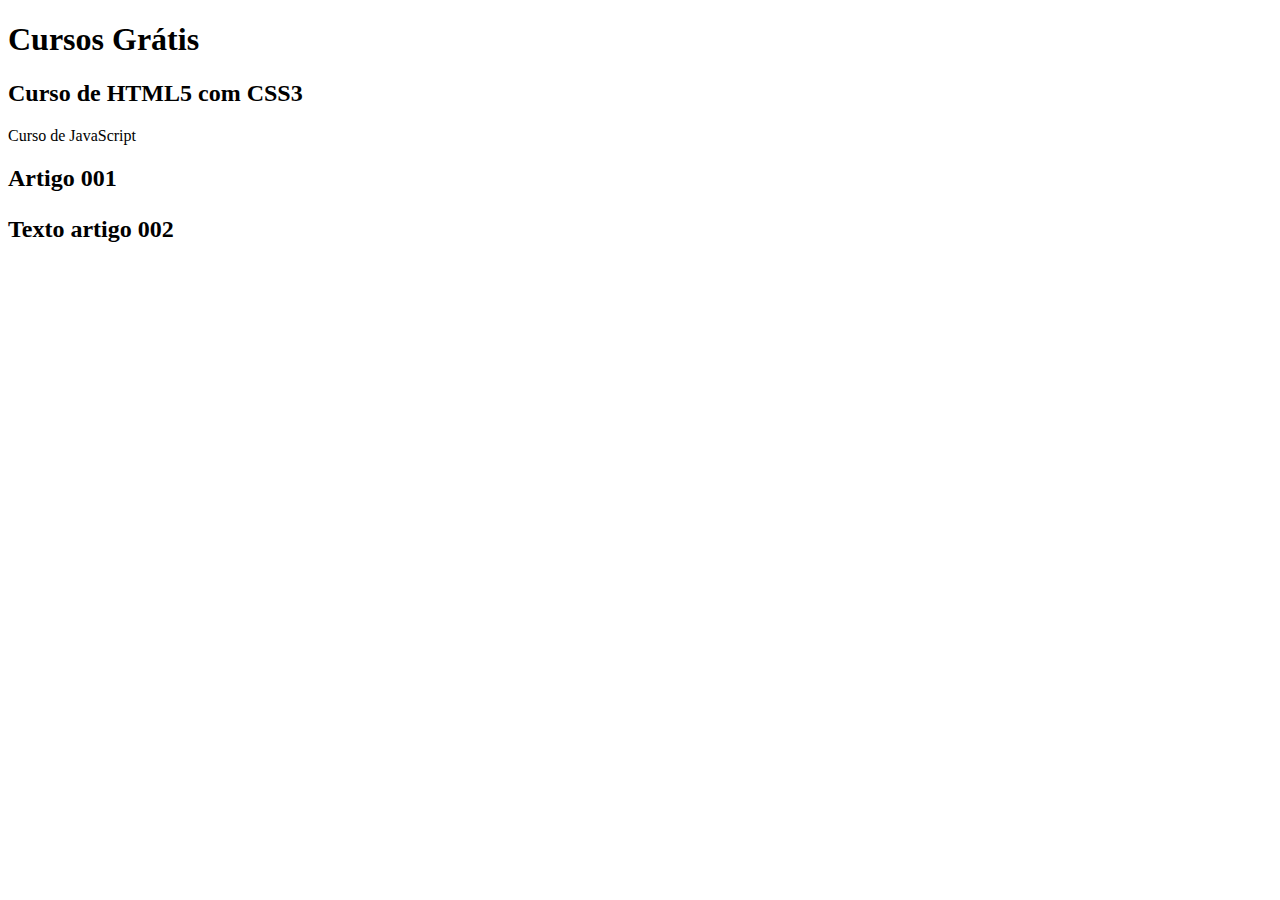
==== INDEX.HTML @ e2bcc296 "comecei a escrever conteudo" ====
<!DOCTYPE html>
<html lang="pt-br">
<head>
    <meta charset="UTF-8">
    <meta name="viewport" content="width=device-width, initial-scale=1.0">
    <title>Titulo do site</title>
</head>
<body>
    <main>
        <header>
            <h1>Cursos Grátis</h1>
        </header>
        <article>
            <h2>Curso de HTML5 com CSS3</h2>
                <p>Curso de JavaScript</p>
        <article>
            <h2>Artigo 001 
                <p>Texto artigo 002</p>
            </h2>
        </article>
    </main>
</body>
</html>
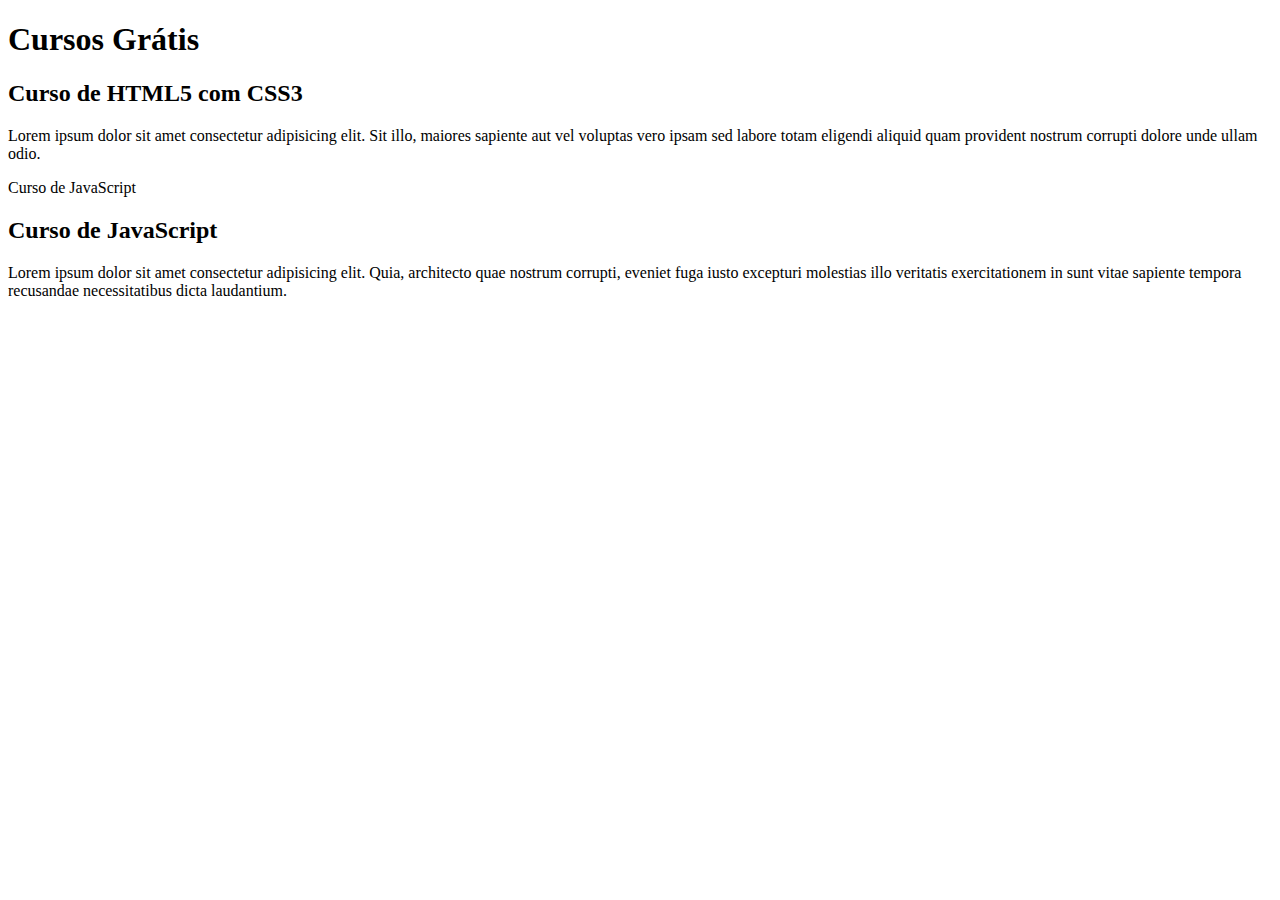
==== commit 90d4889b: "comecei a escrever o conteúdo ." ====
--- a/INDEX.HTML
+++ b/INDEX.HTML
@@ -12,11 +12,11 @@
         </header>
         <article>
             <h2>Curso de HTML5 com CSS3</h2>
+            <p>Lorem ipsum dolor sit amet consectetur adipisicing elit. Sit illo, maiores sapiente aut vel voluptas vero ipsam sed labore totam eligendi aliquid quam provident nostrum corrupti dolore unde ullam odio.</p>
                 <p>Curso de JavaScript</p>
         <article>
-            <h2>Artigo 001 
-                <p>Texto artigo 002</p>
-            </h2>
+            <h2>Curso  de JavaScript</h2>
+                <p>Lorem ipsum dolor sit amet consectetur adipisicing elit. Quia, architecto quae nostrum corrupti, eveniet fuga iusto excepturi molestias illo veritatis exercitationem in sunt vitae sapiente tempora recusandae necessitatibus dicta laudantium.</p>
         </article>
     </main>
 </body>
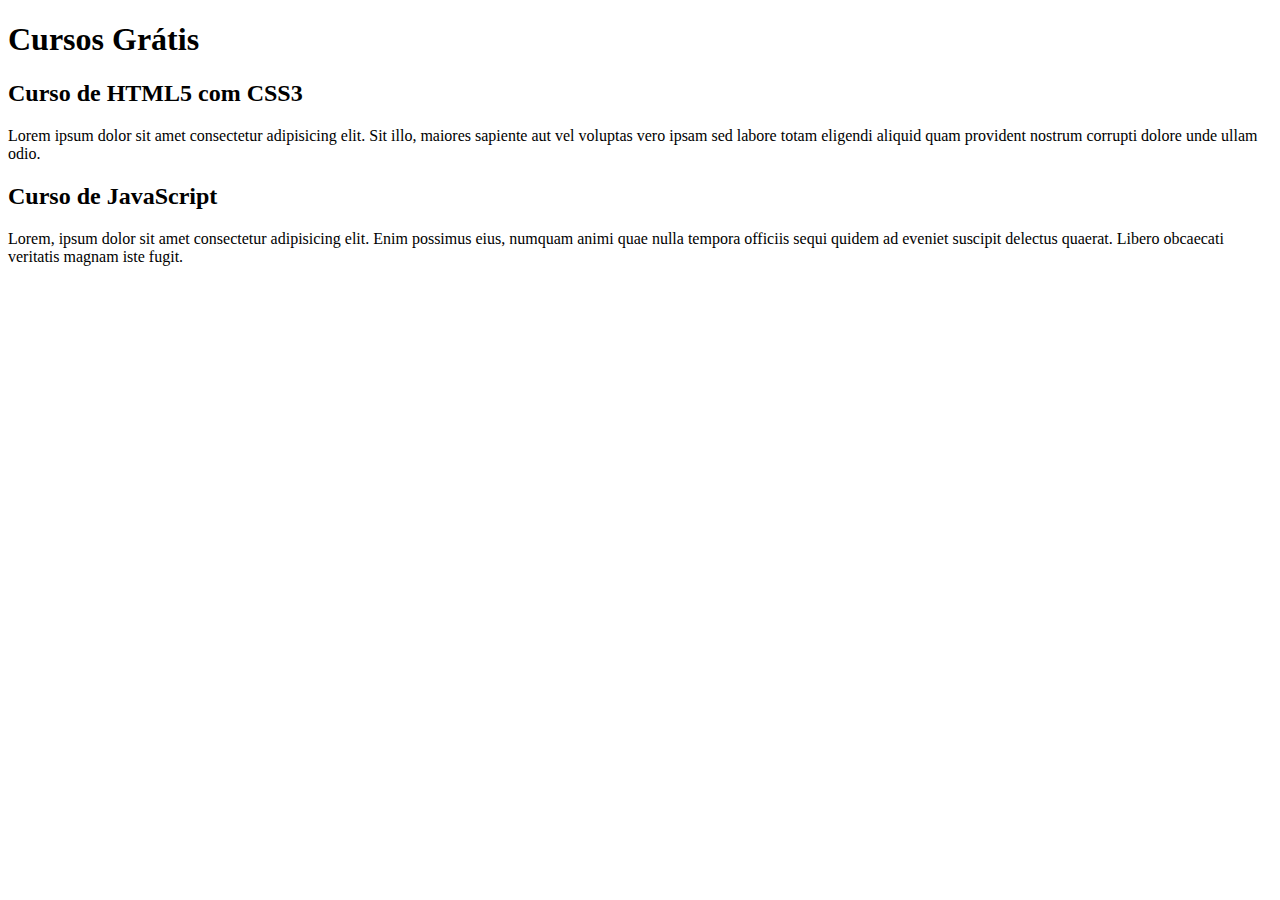
==== commit 74a8a69a: "comecei a escrever conteúdo." ====
--- a/INDEX.HTML
+++ b/INDEX.HTML
@@ -12,11 +12,16 @@
         </header>
         <article>
             <h2>Curso de HTML5 com CSS3</h2>
-            <p>Lorem ipsum dolor sit amet consectetur adipisicing elit. Sit illo, maiores sapiente aut vel voluptas vero ipsam sed labore totam eligendi aliquid quam provident nostrum corrupti dolore unde ullam odio.</p>
-                <p>Curso de JavaScript</p>
+            <p>Lorem ipsum dolor sit amet consectetur adipisicing elit. Sit illo, maiores sapiente aut vel voluptas vero ipsam sed labore totam eligendi aliquid quam provident nostrum corrupti dolore unde ullam odio.
         <article>
-            <h2>Curso  de JavaScript</h2>
-                <p>Lorem ipsum dolor sit amet consectetur adipisicing elit. Quia, architecto quae nostrum corrupti, eveniet fuga iusto excepturi molestias illo veritatis exercitationem in sunt vitae sapiente tempora recusandae necessitatibus dicta laudantium.</p>
+            <article>
+                <h2>Curso  de JavaScript</h2>
+                <p>Lorem, ipsum dolor sit amet consectetur adipisicing elit. Enim possimus eius, numquam animi quae nulla tempora officiis sequi quidem ad eveniet suscipit delectus quaerat. Libero obcaecati veritatis magnam iste fugit.</p>
+
+            </article>
+         
+                
+            
         </article>
     </main>
 </body>
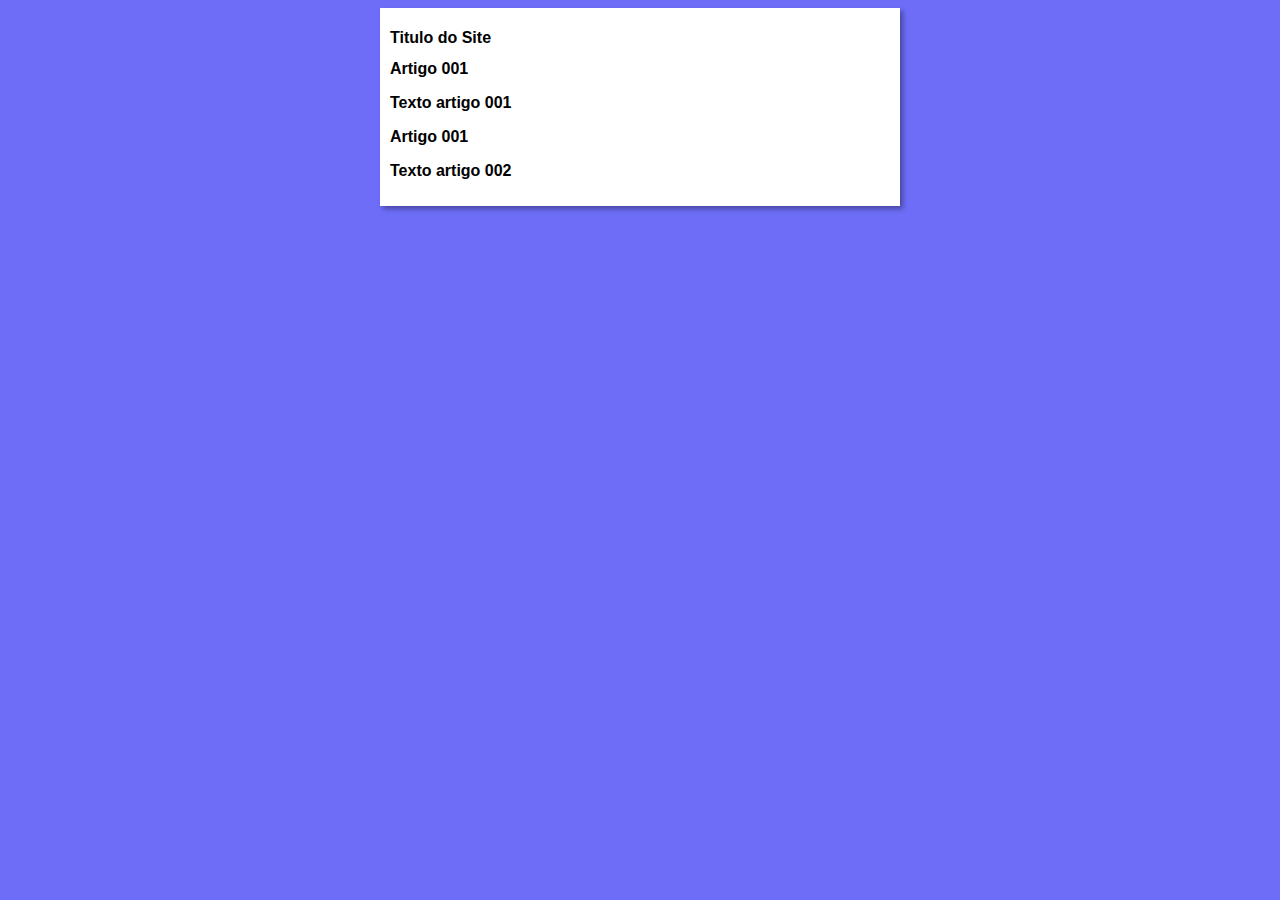
==== commit 7d602c34: "iniciei o design" ====
--- a/INDEX.HTML
+++ b/INDEX.HTML
@@ -4,24 +4,20 @@
     <meta charset="UTF-8">
     <meta name="viewport" content="width=device-width, initial-scale=1.0">
     <title>Titulo do site</title>
+    <link rel="stylesheet" href="estilos/style.css">
 </head>
 <body>
     <main>
         <header>
-            <h1>Cursos Grátis</h1>
+            <h1>Titulo do Site</h1>
         </header>
         <article>
-            <h2>Curso de HTML5 com CSS3</h2>
-            <p>Lorem ipsum dolor sit amet consectetur adipisicing elit. Sit illo, maiores sapiente aut vel voluptas vero ipsam sed labore totam eligendi aliquid quam provident nostrum corrupti dolore unde ullam odio.
+            <h2>Artigo 001
+                <p>Texto artigo 001</p>
         <article>
-            <article>
-                <h2>Curso  de JavaScript</h2>
-                <p>Lorem, ipsum dolor sit amet consectetur adipisicing elit. Enim possimus eius, numquam animi quae nulla tempora officiis sequi quidem ad eveniet suscipit delectus quaerat. Libero obcaecati veritatis magnam iste fugit.</p>
-
-            </article>
-         
-                
-            
+            <h2>Artigo 001 
+                <p>Texto artigo 002</p>
+            </h2>
         </article>
     </main>
 </body>
--- a/estilos/style.css
+++ b/estilos/style.css
@@ -0,0 +1,17 @@
+* {
+    font-family: Arial, Helvetica, sans-serif;
+    font-size: 16px;
+}
+
+body {
+    background-color: rgb(109, 109, 248);
+
+}
+
+main{
+    background-color: white;
+    width: 500px;
+    margin: auto;
+    padding: 10px;
+    box-shadow: 3px 3px 5px rgba(0, 0, 0, 0.349)
+}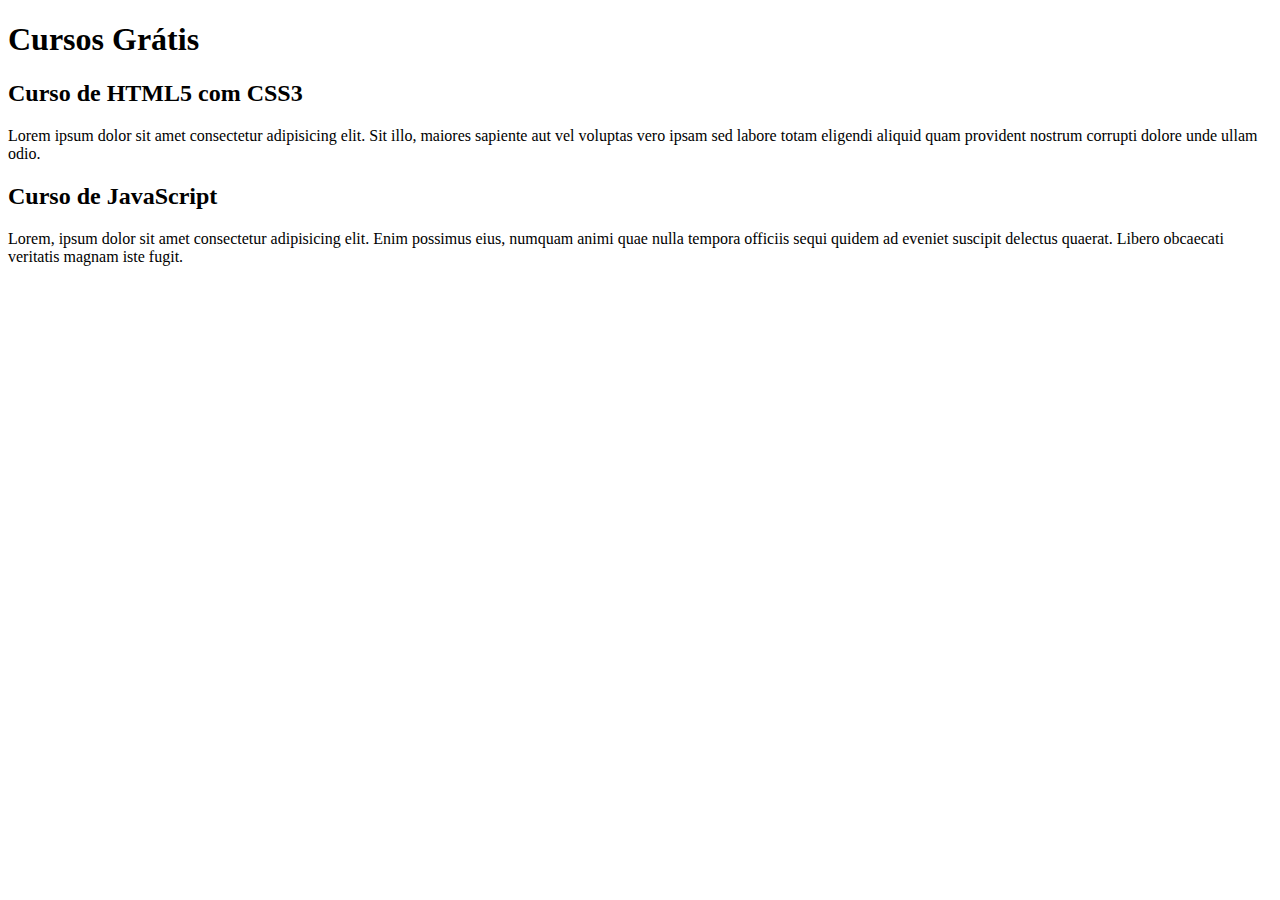
==== commit e0894b15: "Update INDEX.HTML" ====
--- a/INDEX.HTML
+++ b/INDEX.HTML
@@ -3,21 +3,25 @@
 <head>
     <meta charset="UTF-8">
     <meta name="viewport" content="width=device-width, initial-scale=1.0">
-    <title>Titulo do site</title>
-    <link rel="stylesheet" href="estilos/style.css">
+    <title>Site cursoeVideo</title>
 </head>
 <body>
     <main>
         <header>
-            <h1>Titulo do Site</h1>
+            <h1>Cursos Grátis</h1>
         </header>
         <article>
-            <h2>Artigo 001
-                <p>Texto artigo 001</p>
+            <h2>Curso de HTML5 com CSS3</h2>
+            <p>Lorem ipsum dolor sit amet consectetur adipisicing elit. Sit illo, maiores sapiente aut vel voluptas vero ipsam sed labore totam eligendi aliquid quam provident nostrum corrupti dolore unde ullam odio.
         <article>
-            <h2>Artigo 001 
-                <p>Texto artigo 002</p>
-            </h2>
+            <article>
+                <h2>Curso  de JavaScript</h2>
+                <p>Lorem, ipsum dolor sit amet consectetur adipisicing elit. Enim possimus eius, numquam animi quae nulla tempora officiis sequi quidem ad eveniet suscipit delectus quaerat. Libero obcaecati veritatis magnam iste fugit.</p>
+
+            </article>
+         
+                
+            
         </article>
     </main>
 </body>
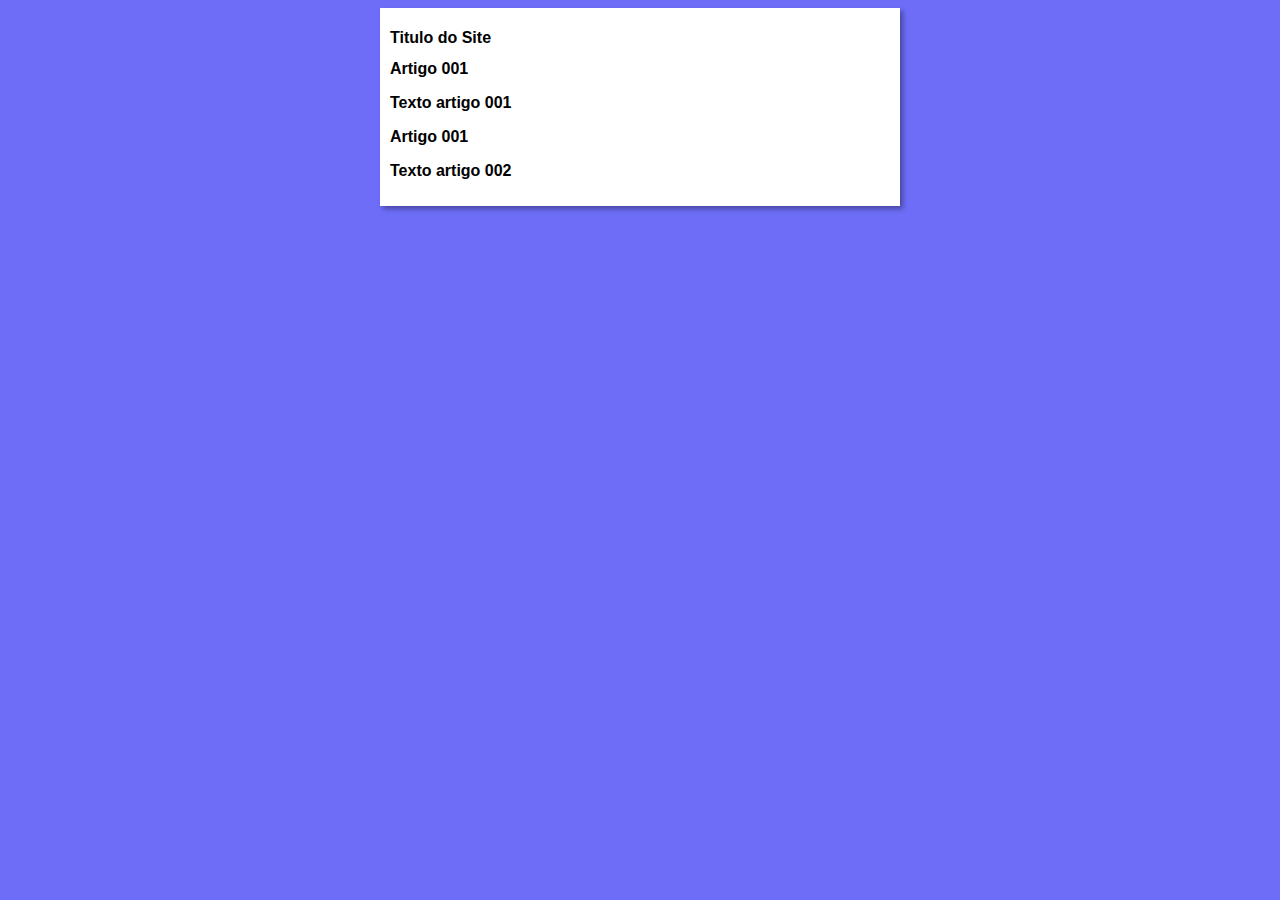
==== commit a580821d: "Update INDEX.HTML" ====
--- a/INDEX.HTML
+++ b/INDEX.HTML
@@ -3,25 +3,21 @@
 <head>
     <meta charset="UTF-8">
     <meta name="viewport" content="width=device-width, initial-scale=1.0">
-    <title>Site cursoeVideo</title>
+    <title>Curso em video</title>
+    <link rel="stylesheet" href="estilos/style.css">
 </head>
 <body>
     <main>
         <header>
-            <h1>Cursos Grátis</h1>
+            <h1>Titulo do Site</h1>
         </header>
         <article>
-            <h2>Curso de HTML5 com CSS3</h2>
-            <p>Lorem ipsum dolor sit amet consectetur adipisicing elit. Sit illo, maiores sapiente aut vel voluptas vero ipsam sed labore totam eligendi aliquid quam provident nostrum corrupti dolore unde ullam odio.
+            <h2>Artigo 001
+                <p>Texto artigo 001</p>
         <article>
-            <article>
-                <h2>Curso  de JavaScript</h2>
-                <p>Lorem, ipsum dolor sit amet consectetur adipisicing elit. Enim possimus eius, numquam animi quae nulla tempora officiis sequi quidem ad eveniet suscipit delectus quaerat. Libero obcaecati veritatis magnam iste fugit.</p>
-
-            </article>
-         
-                
-            
+            <h2>Artigo 001 
+                <p>Texto artigo 002</p>
+            </h2>
         </article>
     </main>
 </body>
--- a/estilos/style.css
+++ b/estilos/style.css
@@ -0,0 +1,17 @@
+* {
+    font-family: Arial, Helvetica, sans-serif;
+    font-size: 16px;
+}
+
+body {
+    background-color: rgb(109, 109, 248);
+
+}
+
+main{
+    background-color: white;
+    width: 500px;
+    margin: auto;
+    padding: 10px;
+    box-shadow: 3px 3px 5px rgba(0, 0, 0, 0.349)
+}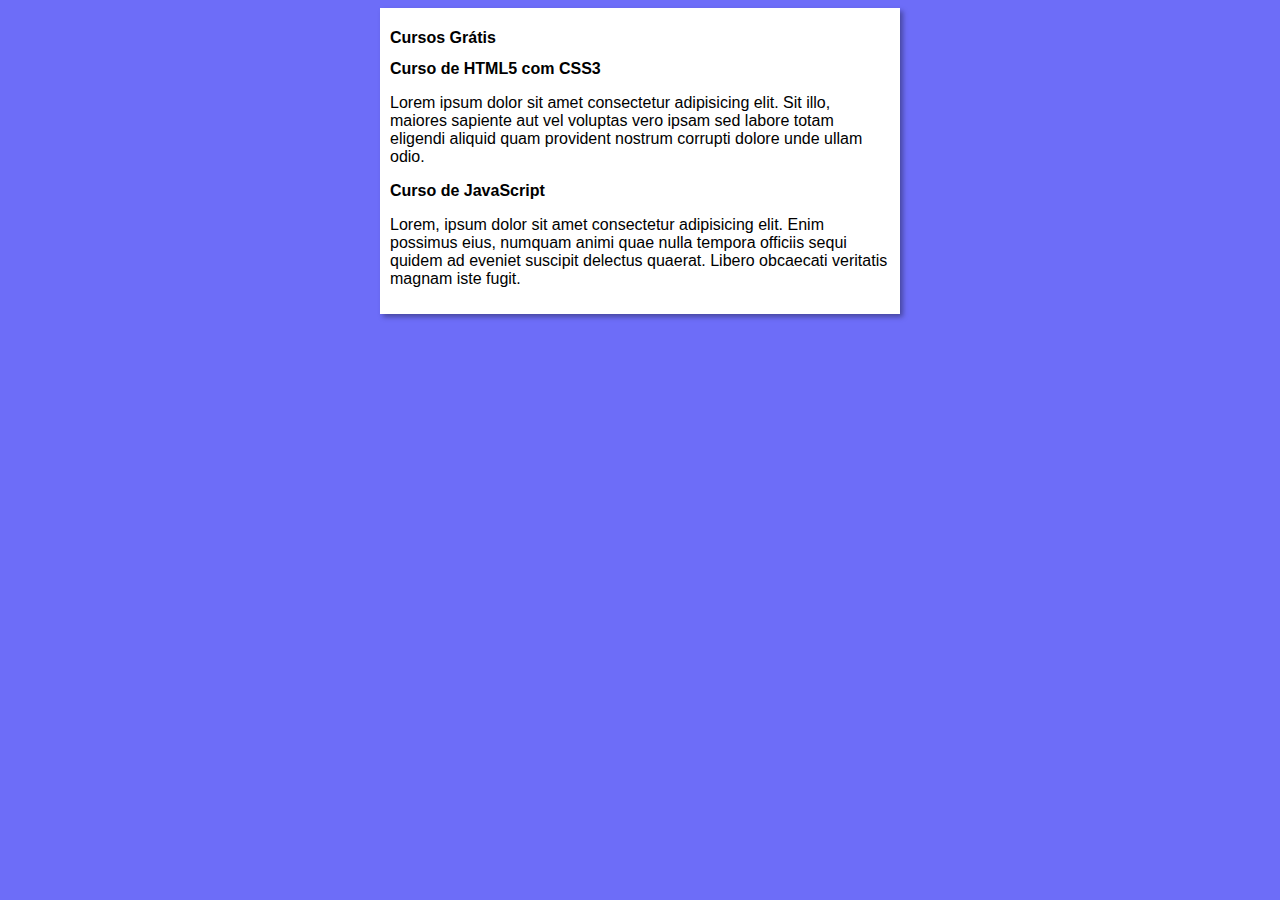
==== commit 3dae3ce1: "Merge branch 'design'" ====
--- a/INDEX.HTML
+++ b/INDEX.HTML
@@ -9,15 +9,20 @@
 <body>
     <main>
         <header>
-            <h1>Titulo do Site</h1>
+            <h1>Cursos Grátis</h1>
         </header>
         <article>
-            <h2>Artigo 001
-                <p>Texto artigo 001</p>
+            <h2>Curso de HTML5 com CSS3</h2>
+            <p>Lorem ipsum dolor sit amet consectetur adipisicing elit. Sit illo, maiores sapiente aut vel voluptas vero ipsam sed labore totam eligendi aliquid quam provident nostrum corrupti dolore unde ullam odio.
         <article>
-            <h2>Artigo 001 
-                <p>Texto artigo 002</p>
-            </h2>
+            <article>
+                <h2>Curso  de JavaScript</h2>
+                <p>Lorem, ipsum dolor sit amet consectetur adipisicing elit. Enim possimus eius, numquam animi quae nulla tempora officiis sequi quidem ad eveniet suscipit delectus quaerat. Libero obcaecati veritatis magnam iste fugit.</p>
+
+            </article>
+         
+                
+            
         </article>
     </main>
 </body>
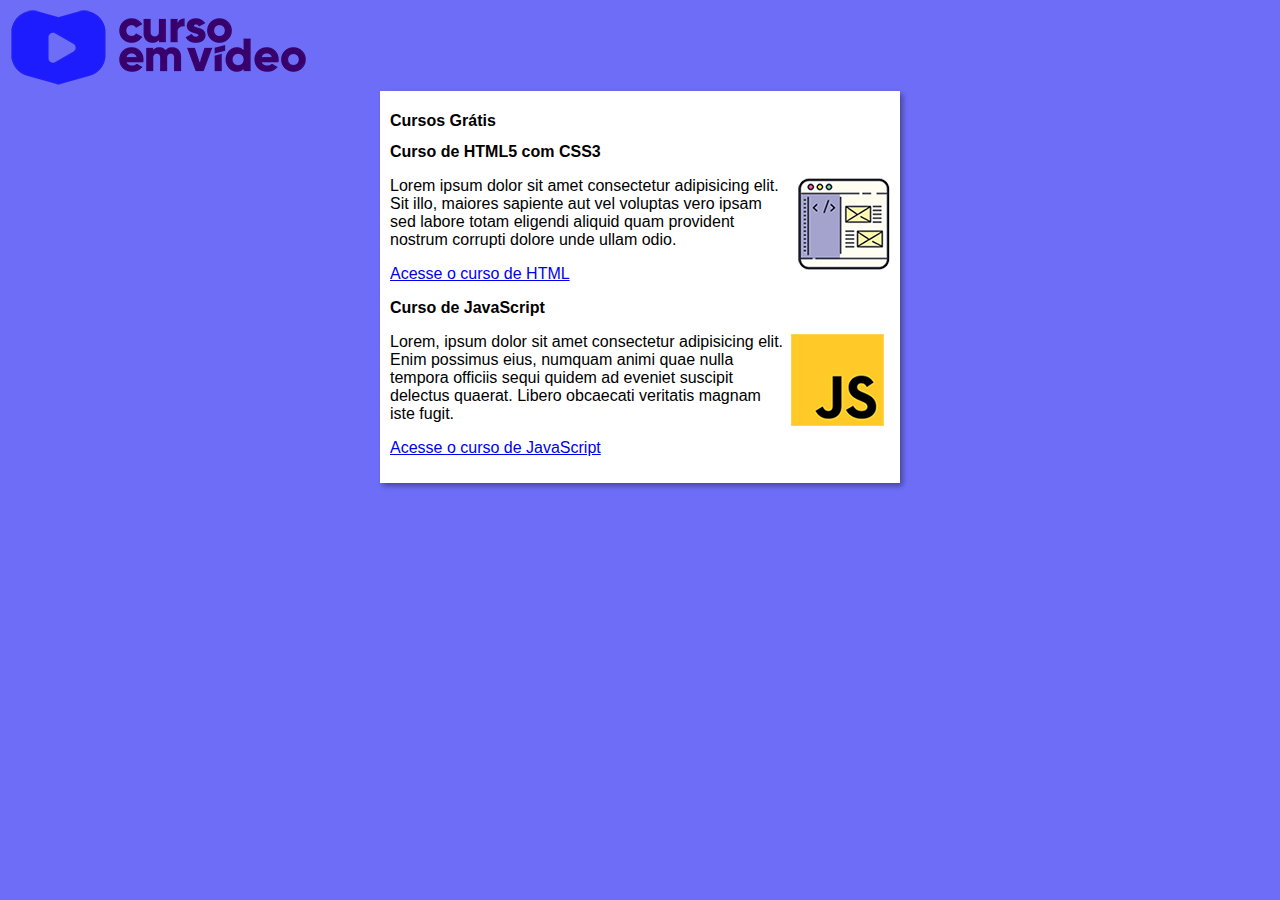
==== commit 220966a2: "novas configurações" ====
--- a/INDEX.HTML
+++ b/INDEX.HTML
@@ -6,6 +6,7 @@
     <title>Curso em video</title>
     <link rel="stylesheet" href="estilos/style.css">
 </head>
+<img  src="imagens/curso-em-video-cor.png" alt="Curso em video">
 <body>
     <main>
         <header>
@@ -13,11 +14,15 @@
         </header>
         <article>
             <h2>Curso de HTML5 com CSS3</h2>
+            <img class="lado" src="imagens/curso-html-css.png" alt="HTML">
             <p>Lorem ipsum dolor sit amet consectetur adipisicing elit. Sit illo, maiores sapiente aut vel voluptas vero ipsam sed labore totam eligendi aliquid quam provident nostrum corrupti dolore unde ullam odio.
+                <p><a href="curso-html.html">Acesse o curso de HTML</a></p>
         <article>
             <article>
                 <h2>Curso  de JavaScript</h2>
-                <p>Lorem, ipsum dolor sit amet consectetur adipisicing elit. Enim possimus eius, numquam animi quae nulla tempora officiis sequi quidem ad eveniet suscipit delectus quaerat. Libero obcaecati veritatis magnam iste fugit.</p>
+                <img class="lado" src="imagens/curso-javascript.png" alt="JS">
+                <p>Lorem, ipsum dolor sit amet consectetur adipisicing elit. Enim possimus eius, numquam animi quae nulla tempora officiis sequi quidem ad eveniet suscipit delectus quaerat. Libero obcaecati veritatis magnam iste fugit.
+                    <p><a href="curso-js.html">Acesse o curso de JavaScript</a></p>
 
             </article>
          
--- a/estilos/style.css
+++ b/estilos/style.css
@@ -14,4 +14,9 @@
     margin: auto;
     padding: 10px;
     box-shadow: 3px 3px 5px rgba(0, 0, 0, 0.349)
-}+}
+ img.lado{
+    float: right;
+ }
+
+ 